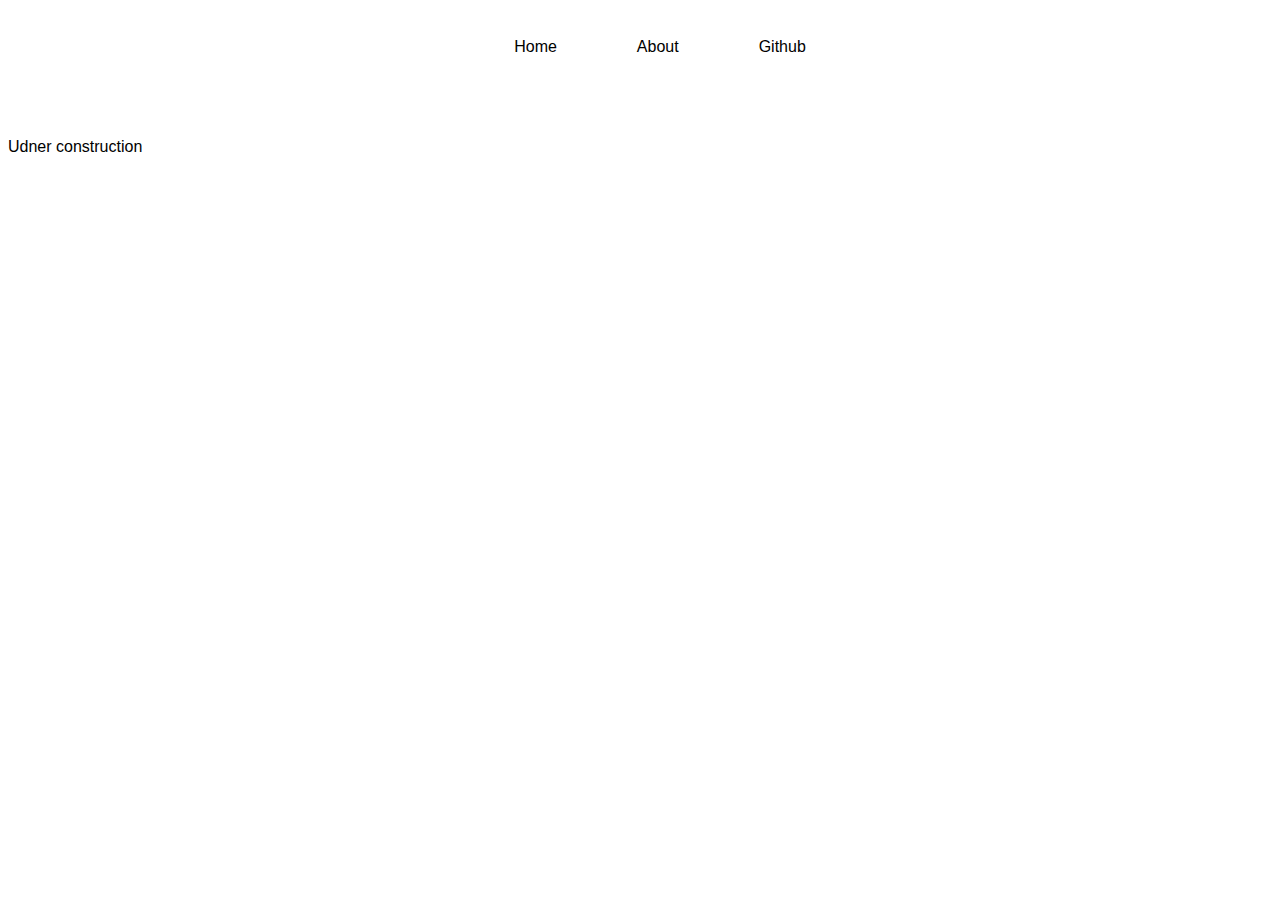
==== about.html @ 8073bf7d "updates" ====
<!DOCTYPE html>
<html lang="en">
<head>
    <meta charset="UTF-8">
    <meta http-equiv="X-UA-Compatible" content="IE=edge">
    <meta name="viewport" content="width=device-width, initial-scale=1.0">
    <link rel="stylesheet" href="style.css">
    <title>Document</title>
</head>
<body>
    
    <div class="nav-bar">
        <ul>
            <li><a href="index.html"> Home </a></li>
            <li><a href="about.html"> About </a></li>
            <li><a href="https://github.com/lina-avanes/techBlogs"> Github </a></li>
        </ul>
    </div> <br><br>

 <p>Udner construction</p>

</body>
</html>
---- style.css ----
body{
    font-family:sans-serif;
    
}



ul {
    list-style-type: none;
  }
  
  li {
    float: left;
  }
  
  li a {
    display: block;
    color: rgb(0, 0, 0);
    text-align: center;
    padding: 14px 40px;
    text-decoration: none;
  }
  
.nav-bar{
 display: flex;
  justify-content: center;
}

.blog-boxes{

    display: flex;
    justify-content: center;
    flex-wrap: wrap;

}


#blog_Box_Style{
   /* box-shadow: 0 2px 4px rgb(0 0 0 / 10%), 0 8px 16px rgb(0 0 0 / 10%);*/

    box-shadow: 0 2px 4px rgb(207, 170, 207), 0 8px 16px rgb(241, 179, 231 );
    border: 1px solid transparent;
    border-radius: 20px;
    width: 200px;
    height: 200px;
    text-align: center;
    margin: 50px;
    padding: 10PX;


}
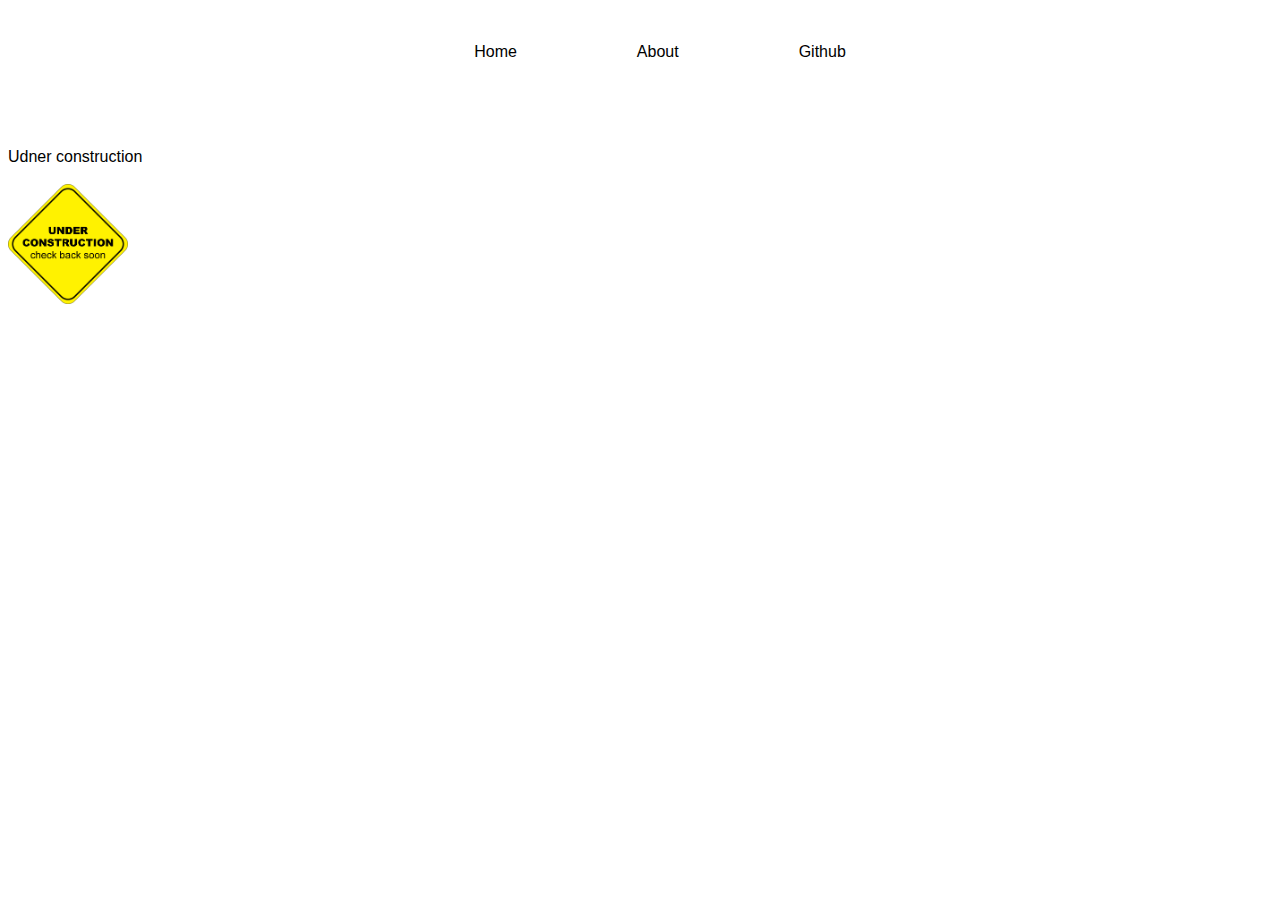
==== commit 65ec5a83: "blog0" ====
--- a/about.html
+++ b/about.html
@@ -17,7 +17,7 @@
         </ul>
     </div> <br><br>
 
- <p>Udner construction</p>
+ <p>Udner construction <br><br><img src="assets/under-construction-logo.gif" height="120px"></p>
 
 </body>
 </html>--- a/style.css
+++ b/style.css
@@ -19,11 +19,28 @@
     text-align: center;
     padding: 14px 40px;
     text-decoration: none;
+
+    /* box-shadow: 0 2px 4px rgb(179, 178, 179), 0 8px 16px rgb(255, 247, 247);
+  border: 1px solid transparent; */
+  margin: 5px 20px;
+  border-radius: 20px;
+
+  }
+
+  li a:hover{
+    color: rgb(161, 51, 125);
   }
   
 .nav-bar{
  display: flex;
   justify-content: center;
+ /* box-shadow: 0 2px 4px rgb(207, 170, 207), 0 8px 16px rgb(241, 179, 231 );
+  border: 1px solid transparent; */
+  
+}
+ 
+a {
+    text-decoration: none;
 }
 
 .blog-boxes{
@@ -35,10 +52,10 @@
 }
 
 
-#blog_Box_Style{
+#blog_Box_Style0, #blog_Box_Style1, #blog_Box_Style2,#blog_Box_Style3,#blog_Box_Style4,#blog_Box_Style5{
    /* box-shadow: 0 2px 4px rgb(0 0 0 / 10%), 0 8px 16px rgb(0 0 0 / 10%);*/
 
-    box-shadow: 0 2px 4px rgb(207, 170, 207), 0 8px 16px rgb(241, 179, 231 );
+    box-shadow: 0 2px 4px rgb(207, 170, 207), 0 8px 16px rgb(236, 134, 219);
     border: 1px solid transparent;
     border-radius: 20px;
     width: 200px;
@@ -46,7 +63,42 @@
     text-align: center;
     margin: 50px;
     padding: 10PX;
+}
+#blog_Box_Style0{
 
+  box-shadow: 0 2px 4px rgb(207, 170, 207), 0 8px 16px rgb(236, 134, 219);
+  background-color: rgb(255, 197, 242);
 
 }
 
+
+#blog_Box_Style1{
+  box-shadow: 0 2px 4px rgb(182, 230, 180), 0 8px 16px rgb(74, 221, 135);
+  background-color: rgb(203, 248, 200);
+
+}
+
+#blog_Box_Style2{
+  box-shadow: 0 2px 4px rgb(214, 244, 247), 0 8px 16px rgb(59, 200, 224);
+background-color: rgb(187, 236, 236);
+}
+
+#blog_Box_Style3{
+  box-shadow: 0 2px 4px rgb(245, 209, 185), 0 8px 16px rgb(226, 137, 96);
+  background-color:rgb(238, 188, 155);
+
+}
+
+#blog_Box_Style4{
+  box-shadow: 0 2px 4px rgb(175, 184, 124), 0 8px 16px rgb(236, 252, 99);
+  background-color: rgb(231, 231, 157);
+
+}
+
+#blog_Box_Style5{
+  box-shadow: 0 2px 4px rgb(233, 160, 166), 0 8px 16px rgb(204, 100, 81);
+
+background-color:rgb(233, 167, 156);
+
+}
+
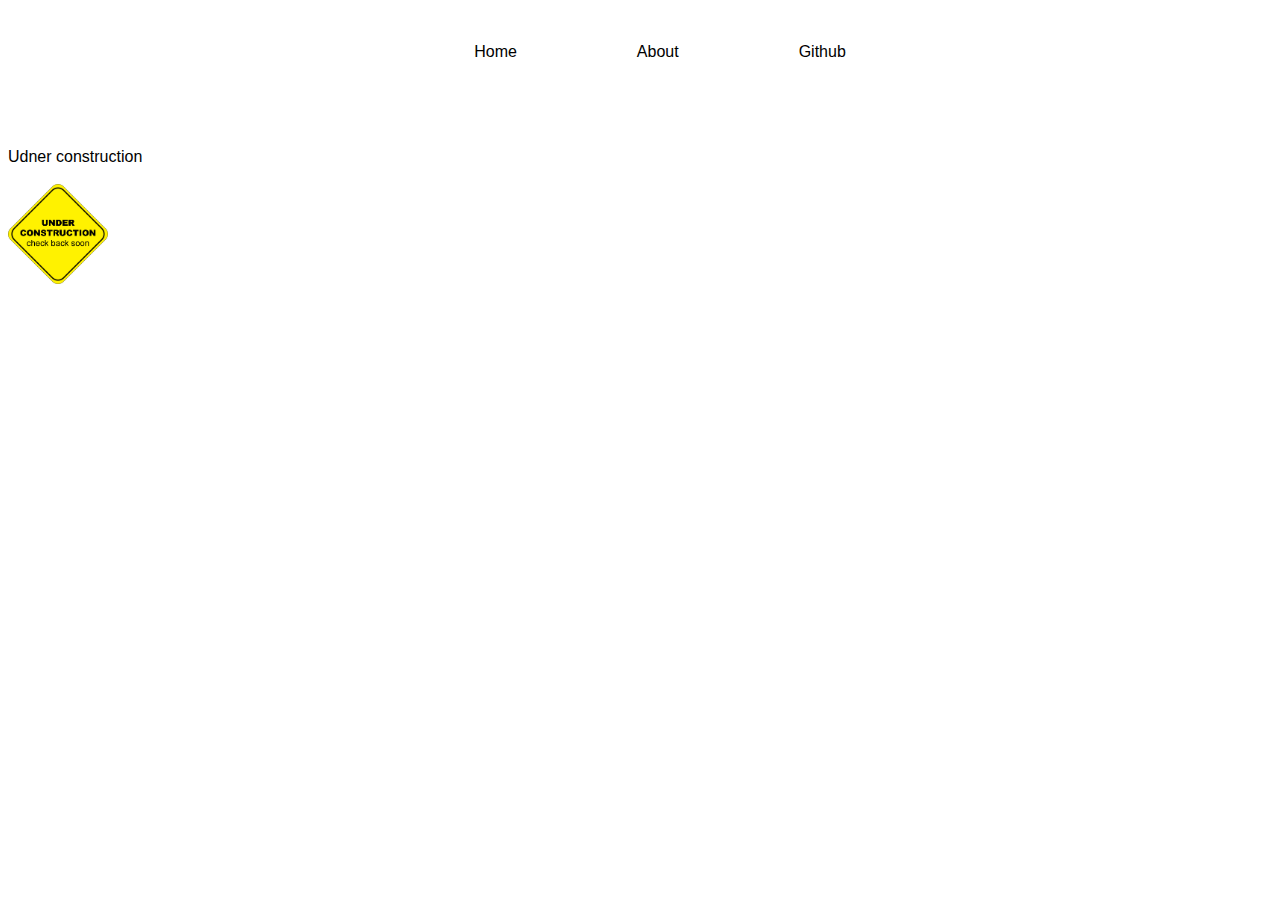
==== commit 6353dab3: "blog0" ====
--- a/about.html
+++ b/about.html
@@ -17,7 +17,7 @@
         </ul>
     </div> <br><br>
 
- <p>Udner construction <br><br><img src="assets/under-construction-logo.gif" height="120px"></p>
+ <p>Udner construction <br><br><img src="assets/under-construction-logo.gif" height="100px"></p>
 
 </body>
 </html>